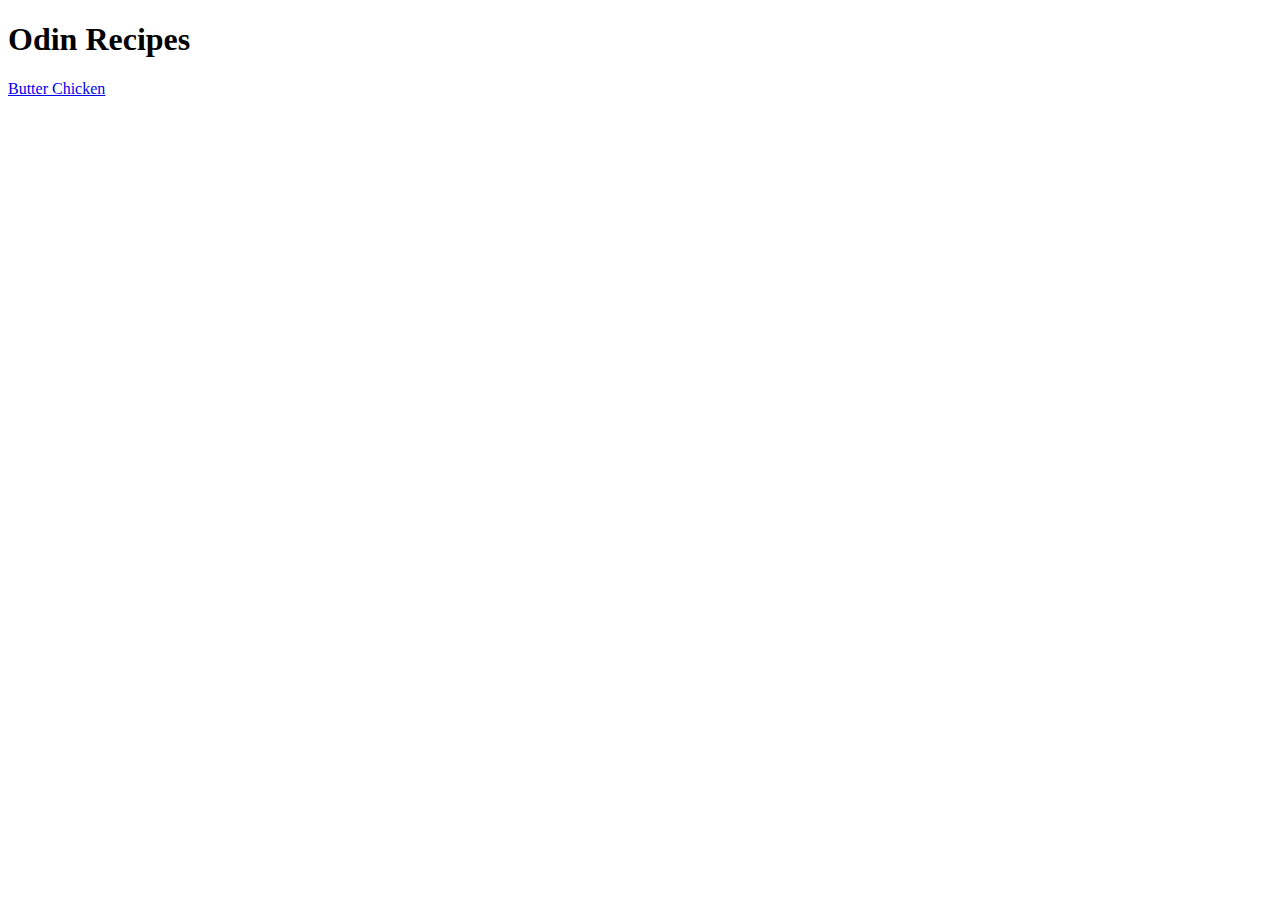
==== index.html @ f0ebb2a9 "Chicken recipe" ====
<!DOCTYPE html>
<html lang="en">
<head>
	<meta charset="UTF-8">
	<meta name="viewport" content="width=device-width, initial-scale=1.0">
	<title>Document</title>
</head>
<body>
	<h1>Odin Recipes</h1>
	<a href="./recipes/butterchicken.html">Butter Chicken</a>
</body>
</html>
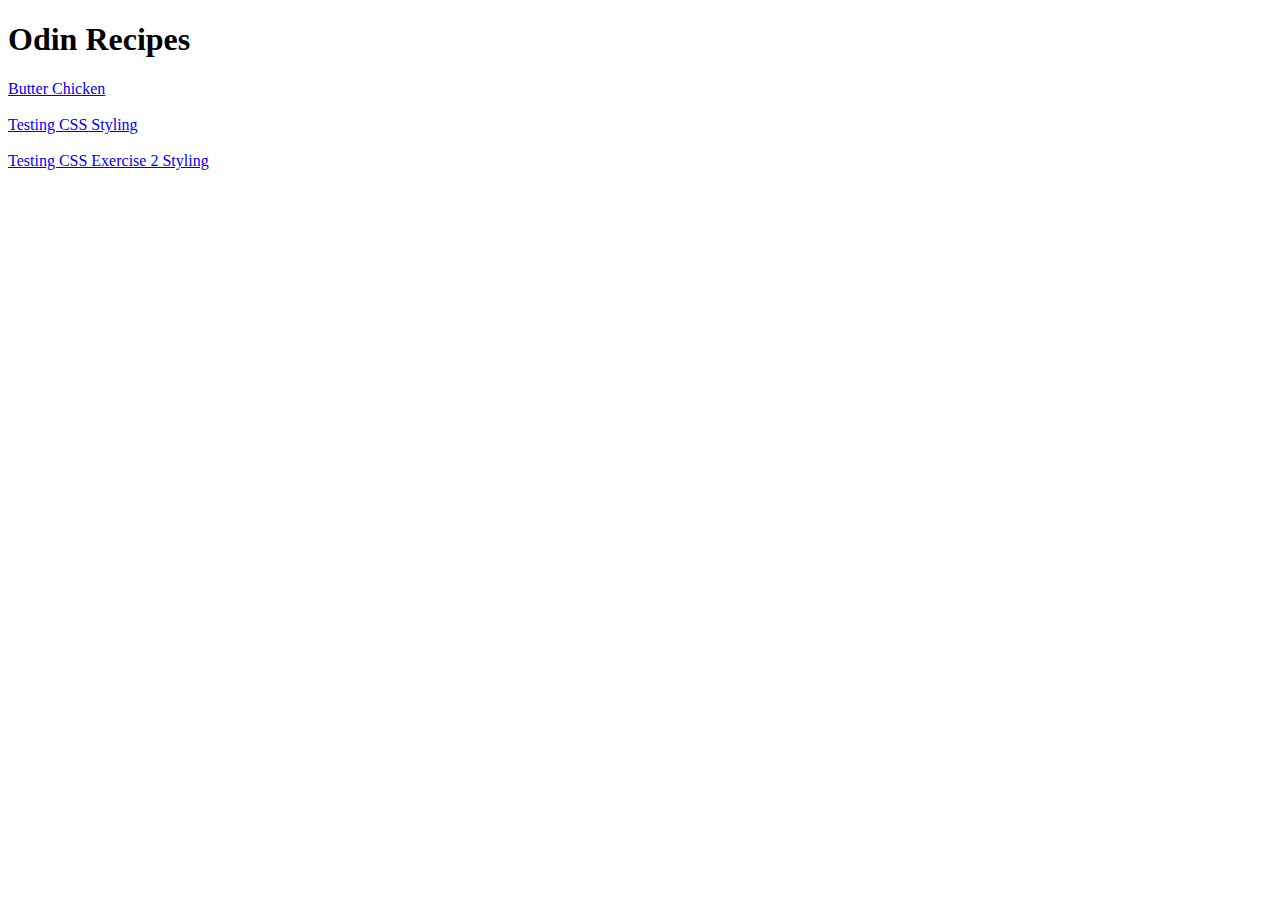
==== commit 7ff915de: "CSS exercises" ====
--- a/index.html
+++ b/index.html
@@ -8,5 +8,11 @@
 <body>
 	<h1>Odin Recipes</h1>
 	<a href="./recipes/butterchicken.html">Butter Chicken</a>
+	<br>
+	<br>
+	<a href="./recipes/testcss.html">Testing CSS Styling</a>
+	<br>
+	<br>
+	<a href="./recipes/index_ex2css.html">Testing CSS Exercise 2 Styling</a>
 </body>
 </html>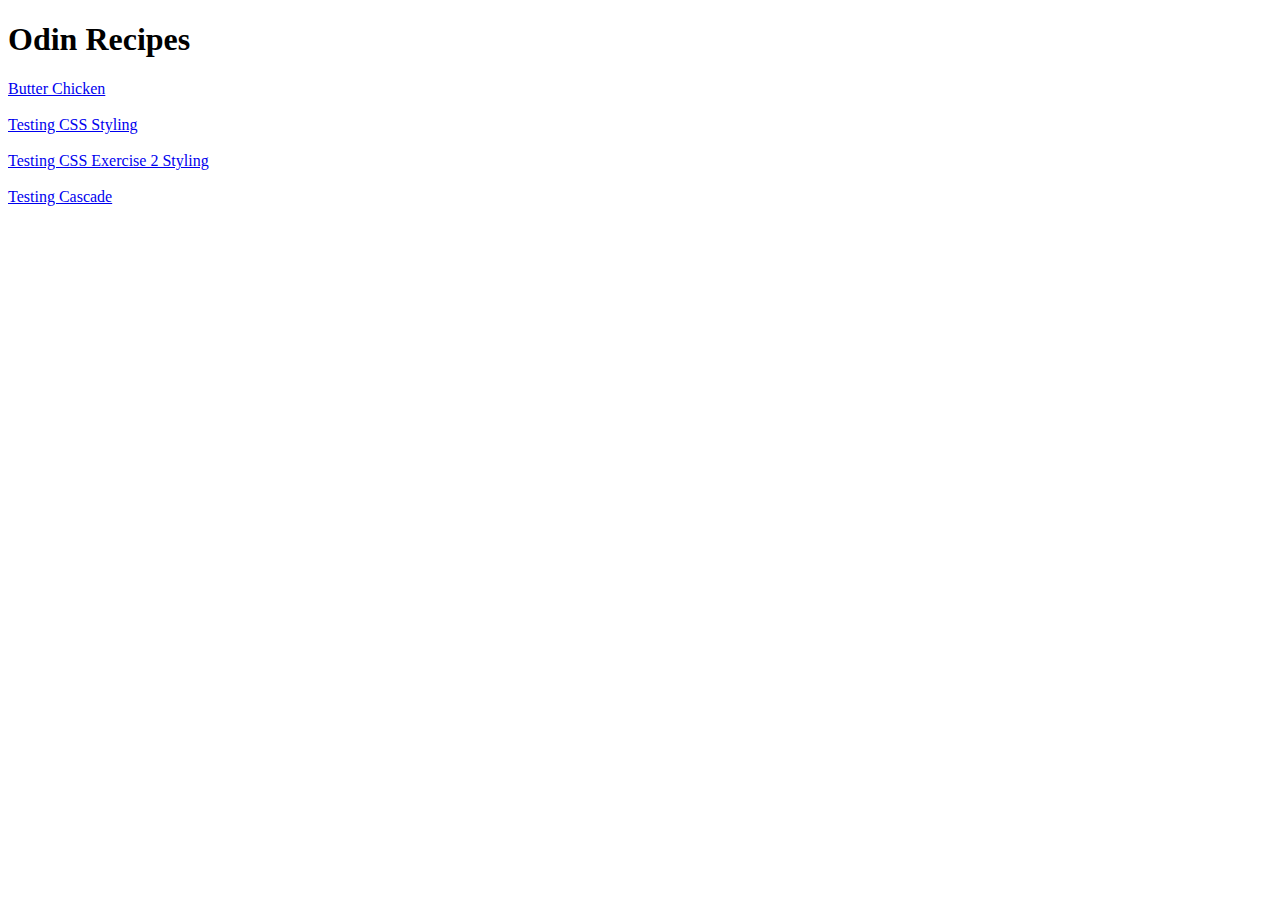
==== commit 1f0c70d5: "CSS exercises Cascading" ====
--- a/index.html
+++ b/index.html
@@ -14,5 +14,8 @@
 	<br>
 	<br>
 	<a href="./recipes/index_ex2css.html">Testing CSS Exercise 2 Styling</a>
+	<br>
+	<br>
+	<a href="./recipes/cascade.html">Testing Cascade</a>
 </body>
 </html>